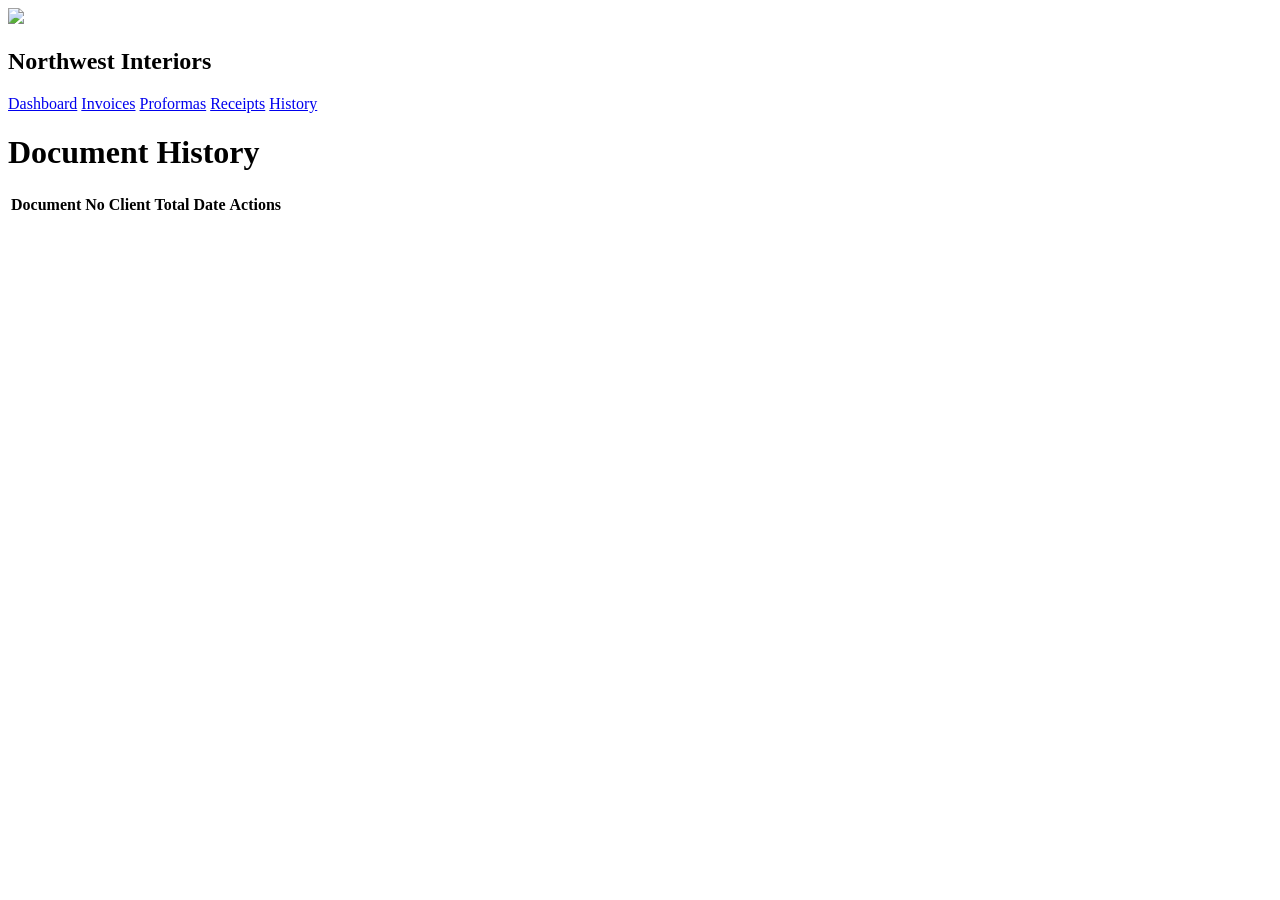
==== history pages.html @ 09c3a812 "Update and rename history.html to history pages.html" ====
<!DOCTYPE html>
<html lang="en">

<head>
  <meta charset="UTF-8">

  <title>Document History</title>

  <link rel="stylesheet"
  href="../css/dashboard.css">

  <link rel="stylesheet"
  href="../css/history.css">
</head>

<body>

<div class="sidebar">

  <div class="logo-section">
    <img src="../assets/logo.png">
    <h2>Northwest Interiors</h2>
  </div>

  <nav>
    <a href="../index.html">Dashboard</a>
    <a href="invoice.html">Invoices</a>
    <a href="proforma.html">Proformas</a>
    <a href="receipt.html">Receipts</a>
    <a href="history.html">History</a>
  </nav>

</div>

<div class="main-content">

  <h1>Document History</h1>

  <table>

    <thead>

      <tr>
        <th>Document No</th>
        <th>Client</th>
        <th>Total</th>
        <th>Date</th>
        <th>Actions</th>
      </tr>

    </thead>

    <tbody id="historyTable"></tbody>

  </table>

</div>

<script src="../js/history.js"></script>

</body>
</html>
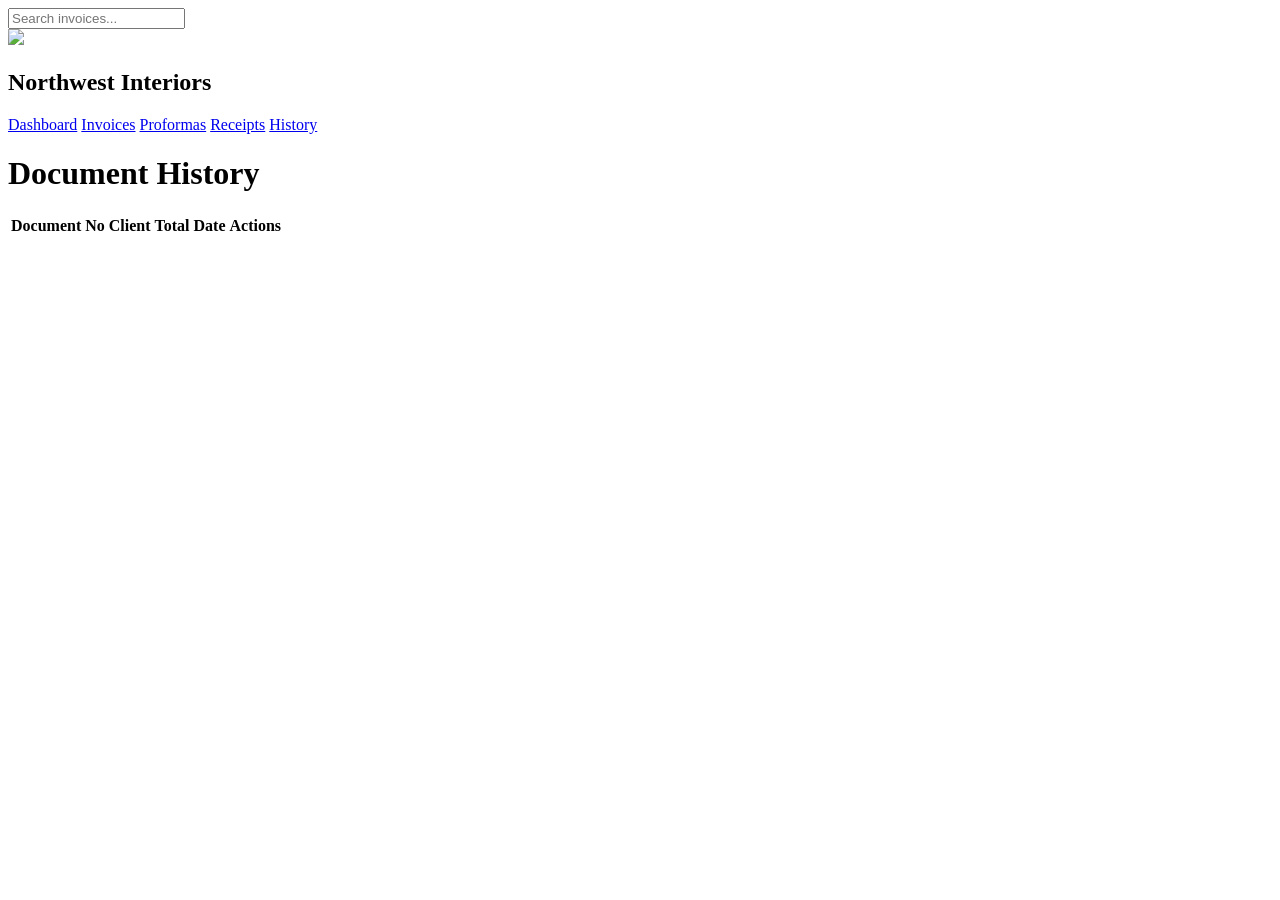
==== commit 5ce677d4: "Update history pages.html" ====
--- a/history pages.html
+++ b/history pages.html
@@ -11,6 +11,11 @@
 
   <link rel="stylesheet"
   href="../css/history.css">
+  <input
+    type="text"
+    id="searchInput"
+    placeholder="Search invoices..."
+    onkeyup="searchInvoices()">
 </head>
 
 <body>
